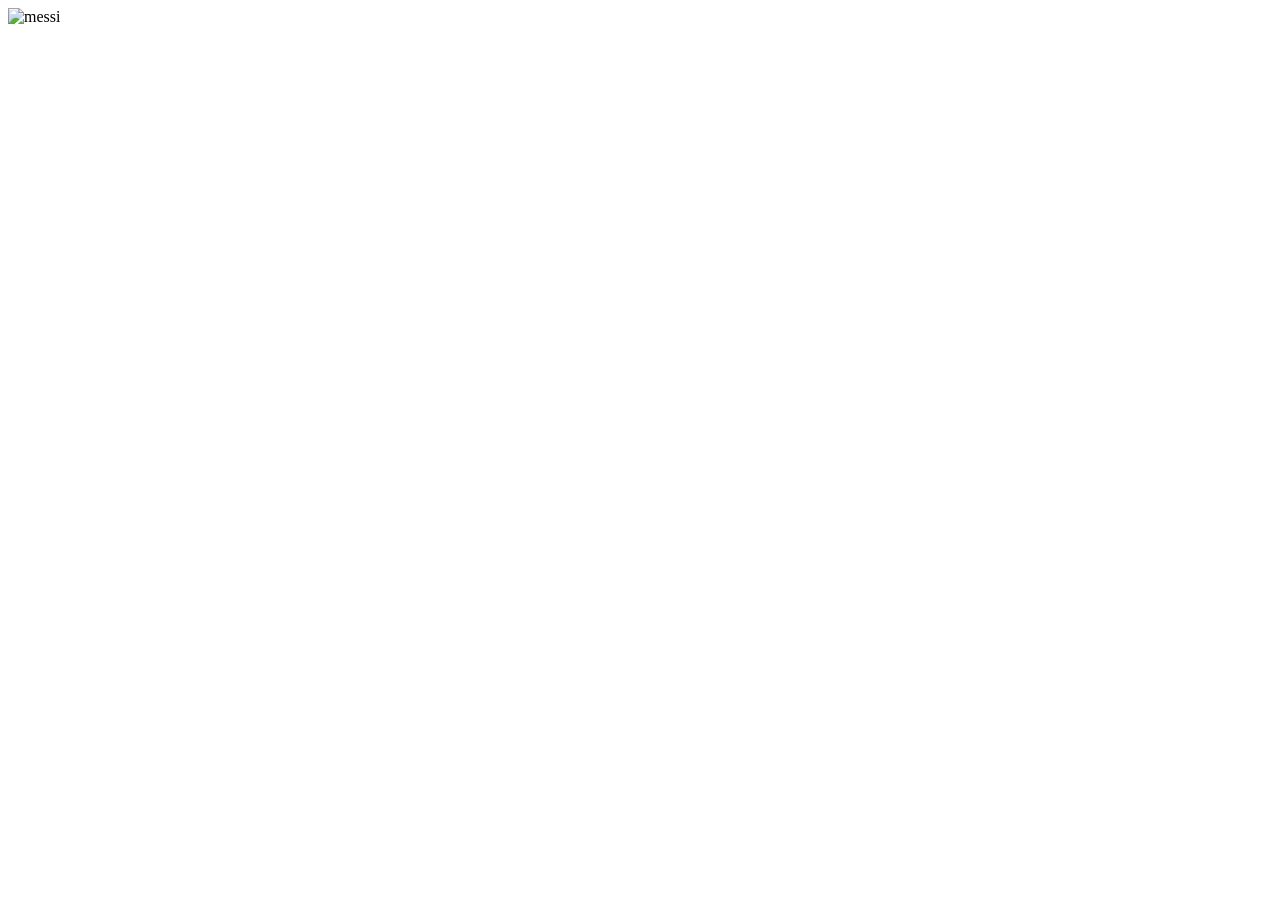
==== index2.html @ 0ce964f7 "img" ====
<!DOCTYPE html>
<html lang="en">
<head>
    <meta charset="UTF-8">
    <meta name="viewport" content="width=device-width, initial-scale=1.0">
    <title>img</title>
</head>
<body>
   <img src="https://encrypted-tbn0.gstatic.com/images?q=tbn:ANd9GcR_EPI2ySKfG3GrTKLYVCnpz7zNPTyJqqEXG7f0aBj9ew&s=10" alt="messi">
</body>
</html>
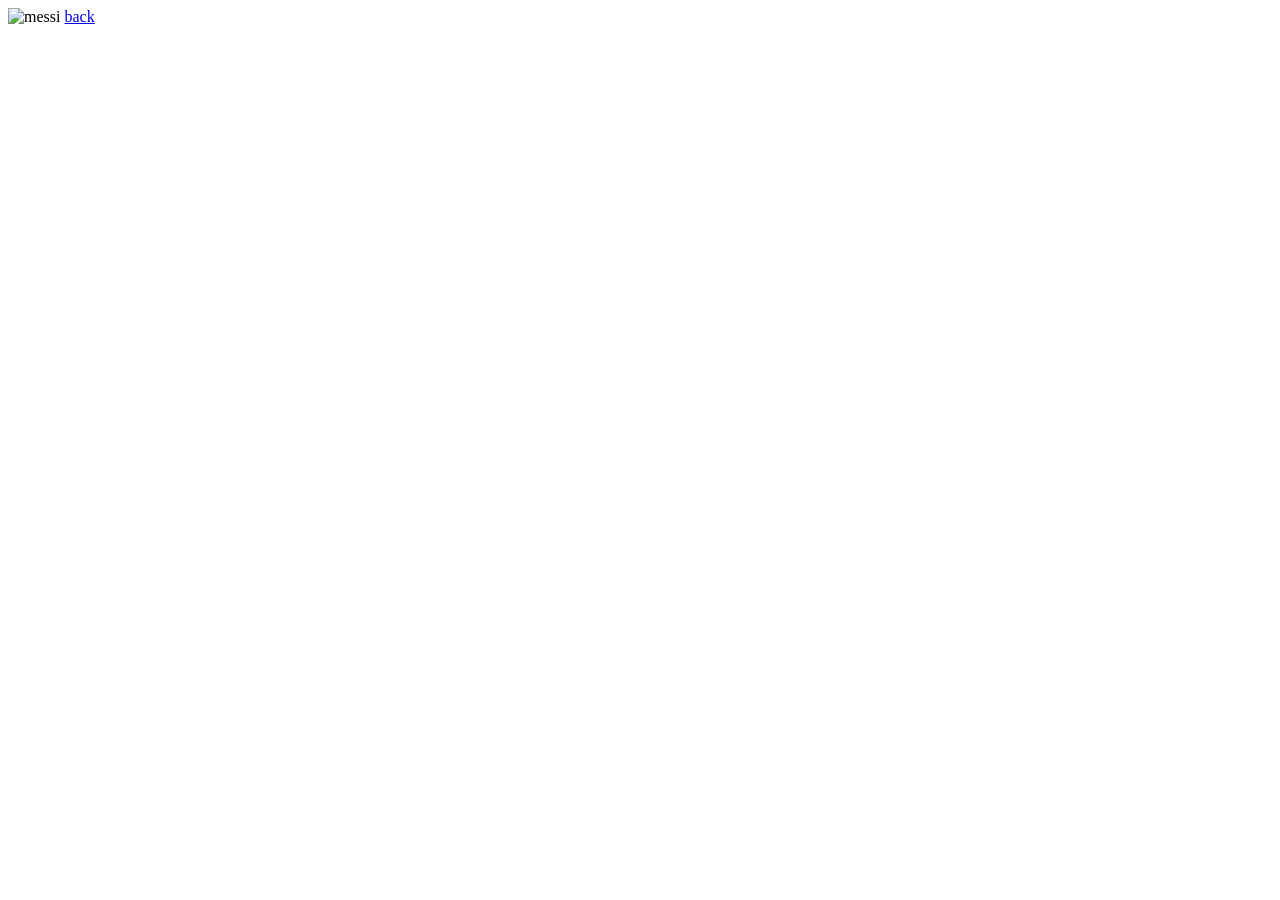
==== commit e125cc81: "img" ====
--- a/index2.html
+++ b/index2.html
@@ -7,5 +7,6 @@
 </head>
 <body>
    <img src="https://encrypted-tbn0.gstatic.com/images?q=tbn:ANd9GcR_EPI2ySKfG3GrTKLYVCnpz7zNPTyJqqEXG7f0aBj9ew&s=10" alt="messi">
+   <a href="index.html">back</a>
 </body>
 </html>
